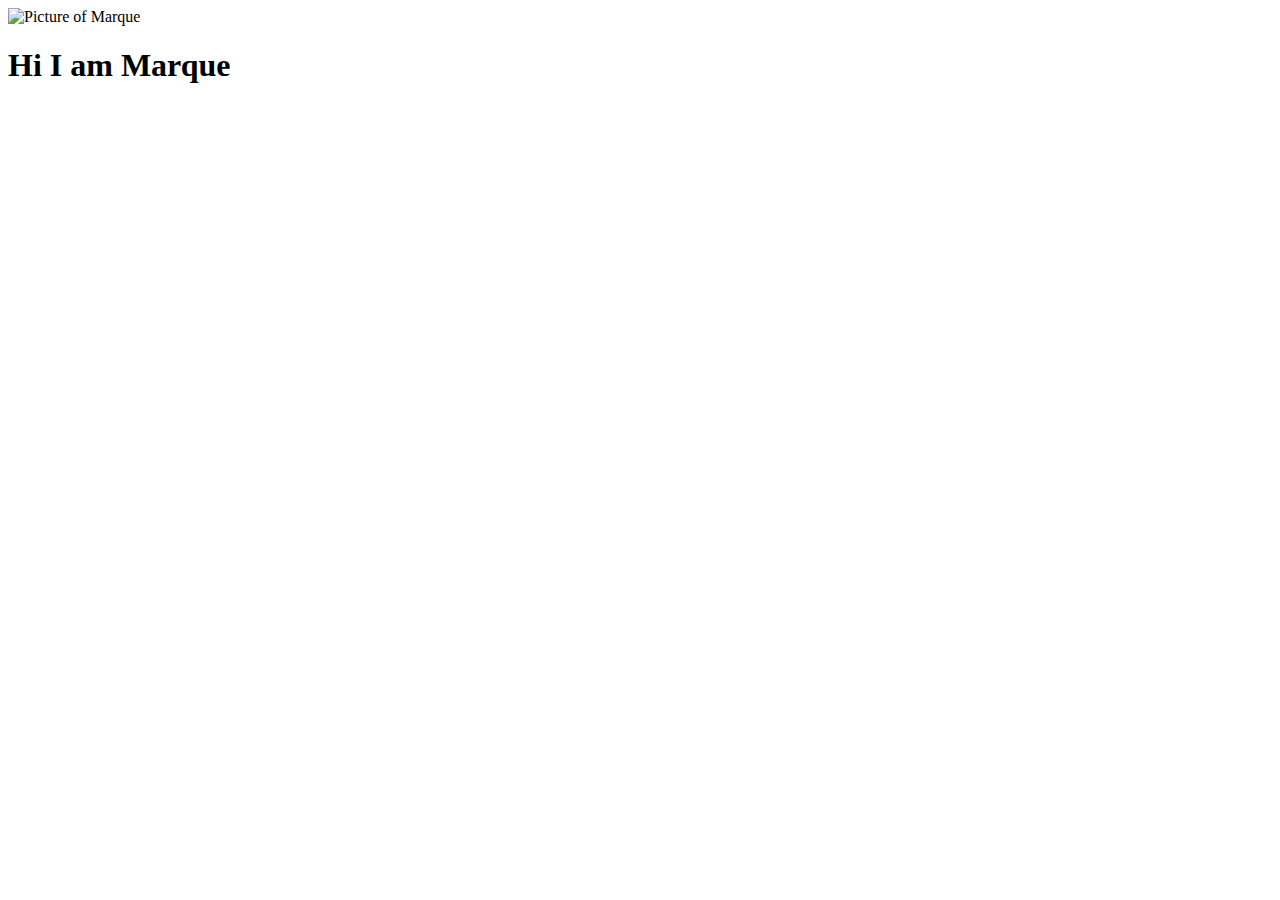
==== index.html @ 8ff14caf "Add files via upload" ====
<html lang="en">
<head>
    <meta charset="UTF-8">
    <meta http-equiv="X-UA-Compatible" content="IE=edge">
    <meta name="viewport" content="width=device-width, initial-scale=1.0">
    <link rel="stylesheet" href="resources/styles.css">
    <title>Document</title>
</head>
<body>
    <img src="/resources/image/20190709_195714.jpg" alt="Picture of Marque">
    <h1>Hi I am Marque</h1>
    
</body>
</html>
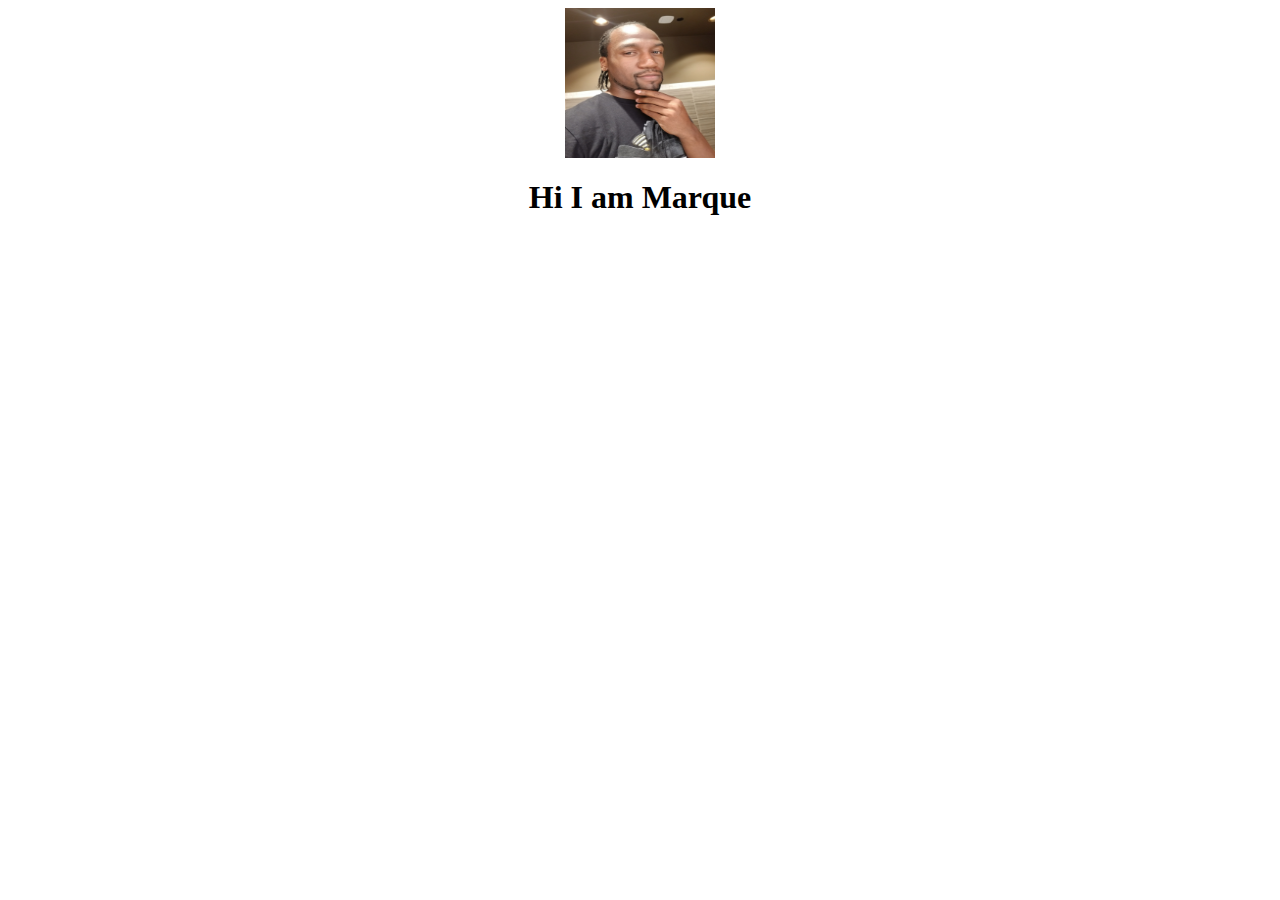
==== commit 38ceb1aa: "centered pic and name" ====
--- a/index.html
+++ b/index.html
@@ -7,8 +7,11 @@
     <title>Document</title>
 </head>
 <body>
-    <img src="/resources/image/20190709_195714.jpg" alt="Picture of Marque">
-    <h1>Hi I am Marque</h1>
+    <div>
+        <img src="/resources/images/20190709_195714.jpg" alt="Picture of Marque">
+    </div>
+    
+        <h1>Hi I am Marque</h1>
     
 </body>
 </html>--- a/resources/styles.css
+++ b/resources/styles.css
@@ -0,0 +1,12 @@
+div {
+    text-align: center;
+}
+
+img {
+    width: 150px;
+    height: 150px;
+}
+
+h1 {
+    text-align: center;
+}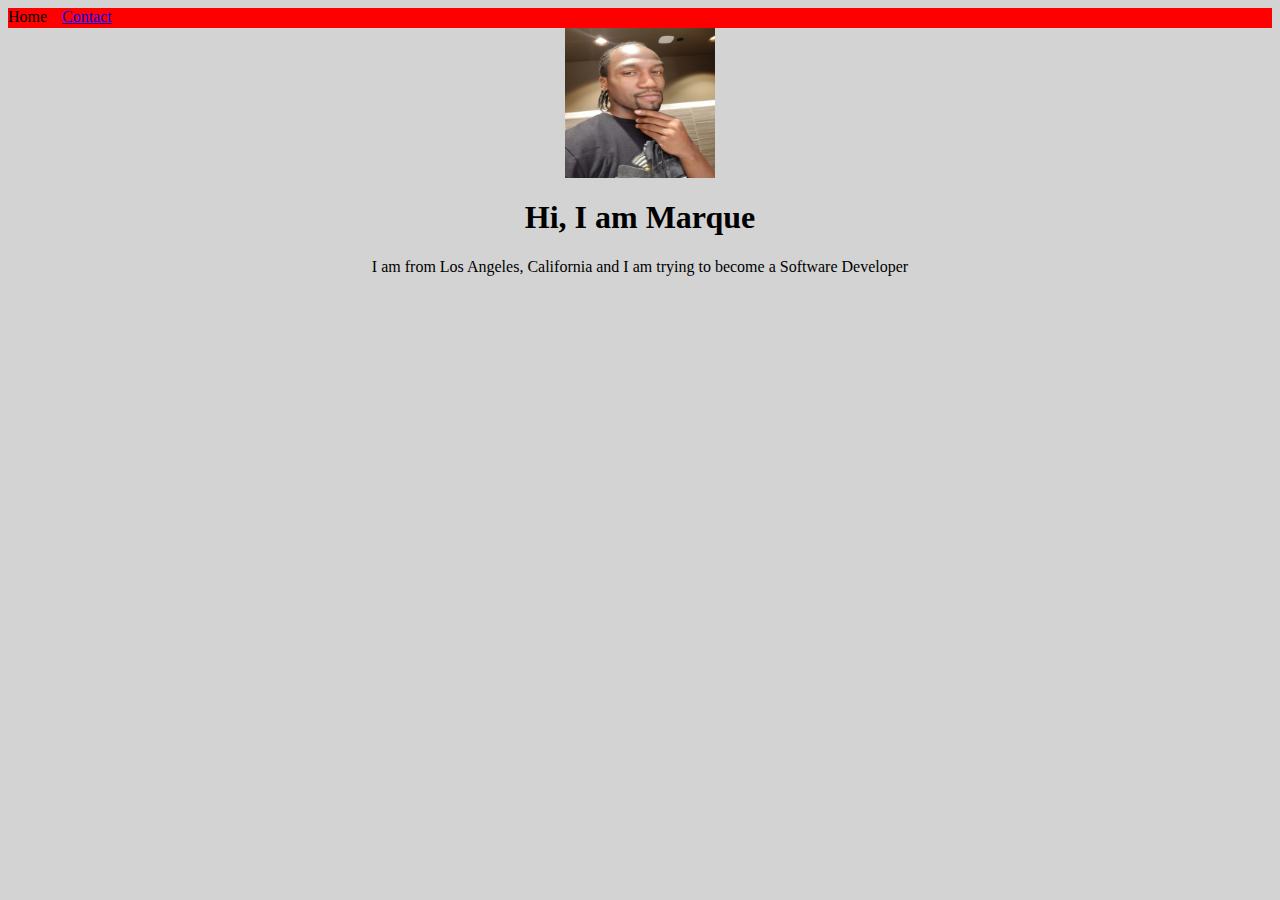
==== commit ff18f9e3: "made navbar and contact paige" ====
--- a/index.html
+++ b/index.html
@@ -7,11 +7,19 @@
     <title>Document</title>
 </head>
 <body>
-    <div>
-        <img src="/resources/images/20190709_195714.jpg" alt="Picture of Marque">
-    </div>
+    <nav>
+        <ul>
+            <li>Home</li>
+            <li><a href="/contact.html">Contact</a></li>
+        </ul>
+    </nav>
+<div>
+    <img src="/resources/images/20190709_195714.jpg" alt="Pic of Marque">
+    <h1>Hi, I am Marque</h1>
+    <p>I am from Los Angeles, California and I am trying to become a Software Developer</p>
+</div>
     
-        <h1>Hi I am Marque</h1>
+    
     
 </body>
 </html>--- a/resources/styles.css
+++ b/resources/styles.css
@@ -1,3 +1,23 @@
+body {
+    background-color: lightgrey;
+}
+
+
+ nav ul {
+    background-color: red;
+    margin: 0;
+    padding: 0;
+    height: 20px;
+}
+
+ nav li {
+   display: inline-block;
+   list-style: none;
+   width: 50px;
+   
+   
+}
+
 div {
     text-align: center;
 }
@@ -9,4 +29,14 @@
 
 h1 {
     text-align: center;
+}
+
+/* Contact */
+
+.contain {
+    text-align: center;
+}
+
+li {
+    list-style: none;
 }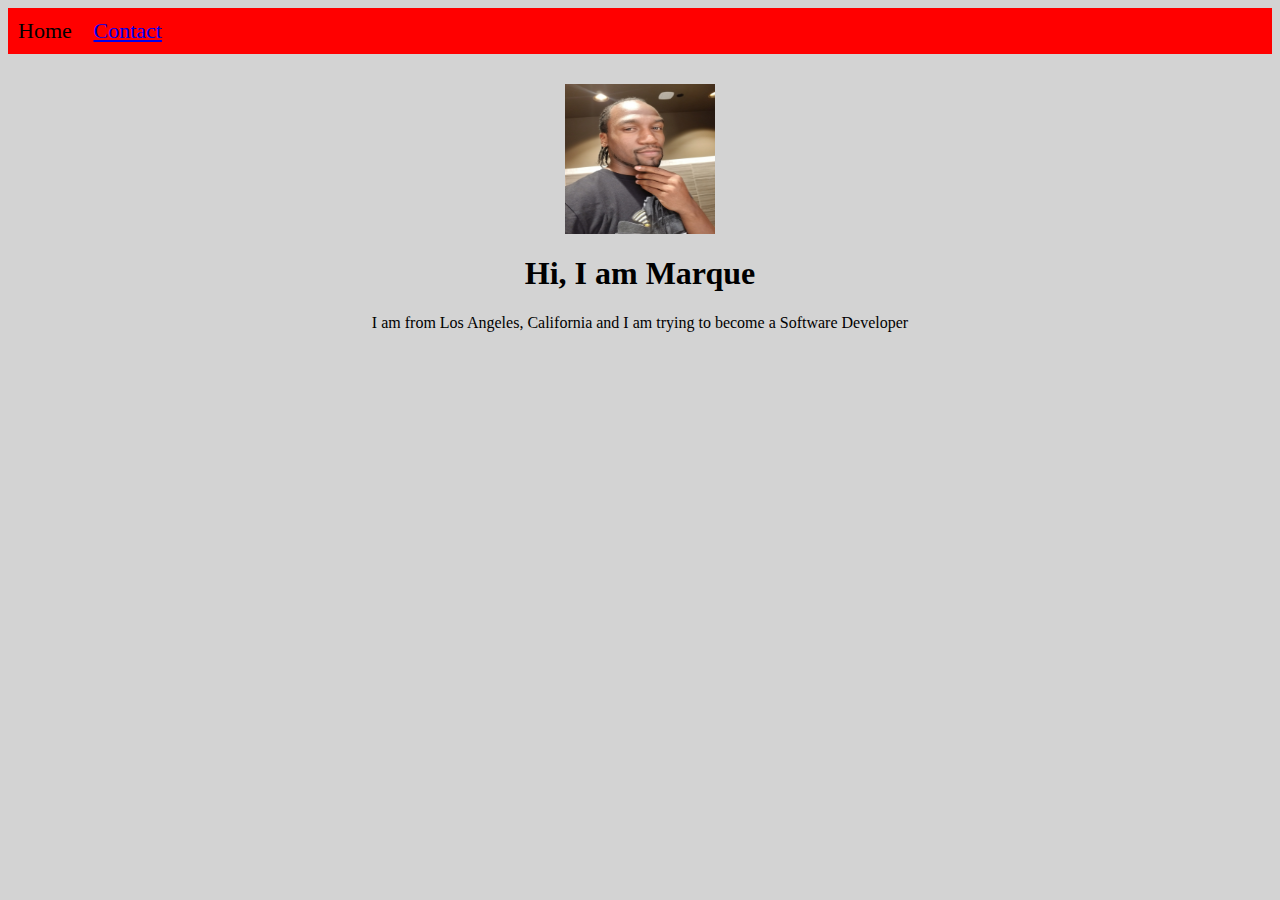
==== commit 5893be2c: "Updated Navbar and pic padding" ====
--- a/index.html
+++ b/index.html
@@ -10,7 +10,7 @@
     <nav>
         <ul>
             <li>Home</li>
-            <li><a href="/contact.html">Contact</a></li>
+            <li class="hov"><a href="/contact.html">Contact</a></li>
         </ul>
     </nav>
 <div>
--- a/resources/styles.css
+++ b/resources/styles.css
@@ -3,16 +3,19 @@
 }
 
 
+
  nav ul {
     background-color: red;
+    font-size: 22px;
     margin: 0;
     padding: 0;
-    height: 20px;
+    height: 45SSSSpx;
 }
 
  nav li {
    display: inline-block;
    list-style: none;
+   padding: 10px;
    width: 50px;
    
    
@@ -25,6 +28,7 @@
 img {
     width: 150px;
     height: 150px;
+    padding-top: 30px;
 }
 
 h1 {
@@ -39,4 +43,10 @@
 
 li {
     list-style: none;
+}
+
+li:hover {
+    
+    background-color: gray;
+    width: auto;
 }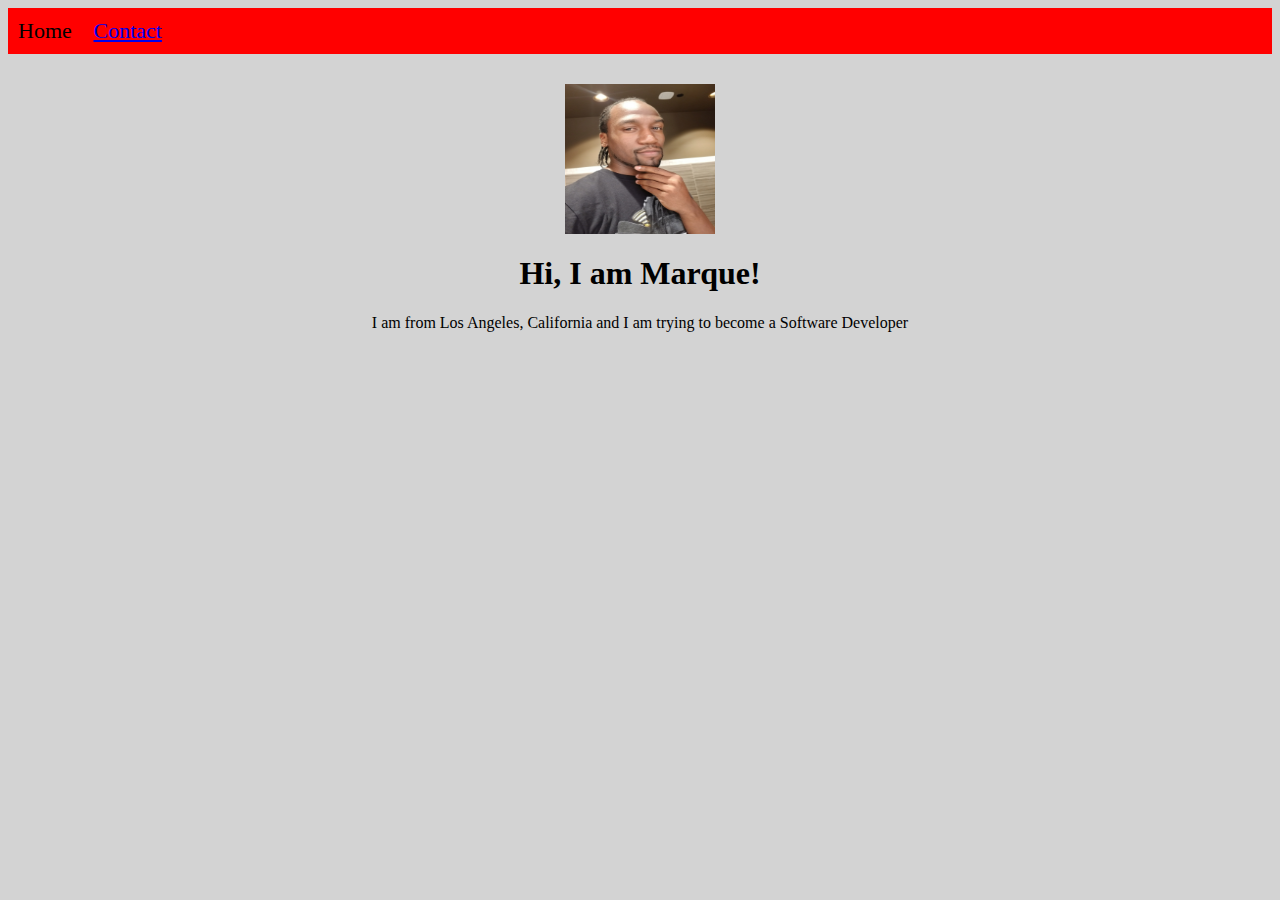
==== commit 0a114b34: "Update index.html" ====
--- a/index.html
+++ b/index.html
@@ -10,16 +10,16 @@
     <nav>
         <ul>
             <li>Home</li>
-            <li class="hov"><a href="/contact.html">Contact</a></li>
+            <li class="hov"><a href="/Task-1-Simple-Personal-Website/contact.html">Contact</a></li>
         </ul>
     </nav>
 <div>
-    <img src="/resources/images/20190709_195714.jpg" alt="Pic of Marque">
-    <h1>Hi, I am Marque</h1>
-    <p>I am from Los Angeles, California and I am trying to become a Software Developer</p>
+    <img src="resources/images/20190709_195714.jpg" alt="Pic of Marque">
+        <h1>Hi, I am Marque!</h1>
+            <p>I am from Los Angeles, California and I am trying to become a Software Developer</p>
 </div>
     
     
     
 </body>
-</html>+</html>
--- a/resources/styles.css
+++ b/resources/styles.css
@@ -45,7 +45,7 @@
     list-style: none;
 }
 
-li:hover {
+nav li:hover {
     
     background-color: gray;
     width: auto;
